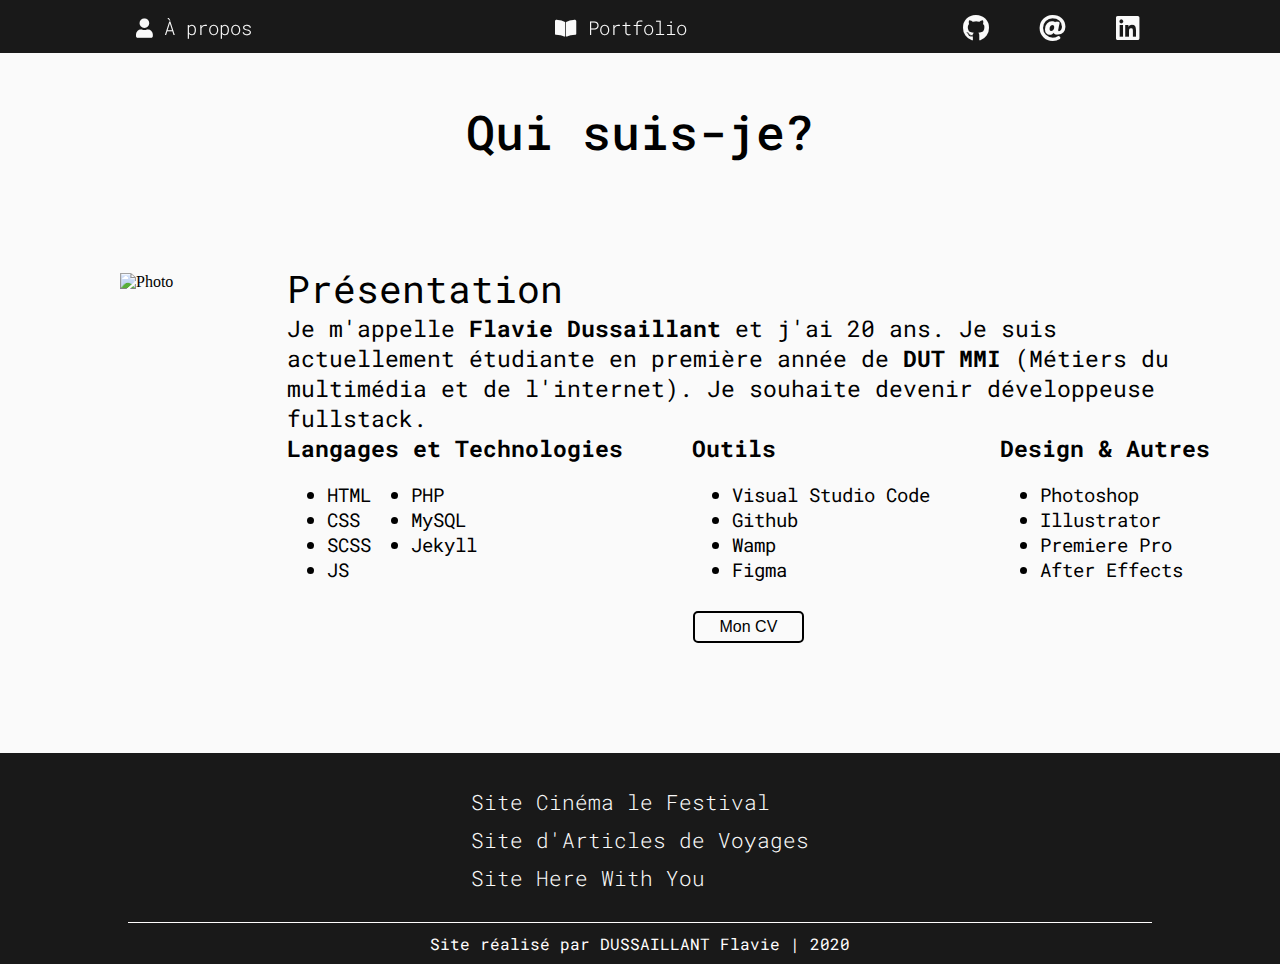
==== apropos.html @ 160a7bf2 "liens" ====
<!DOCTYPE html>
<html lang="fr">

<head>
    <meta charset="UTF-8">
    <meta name="viewport" content="width=device-width, initial-scale=1.0">
    <title>Dussaillant Flavie | Portfolio | A propos</title>
    <link rel="stylesheet" href="https://cdnjs.cloudflare.com/ajax/libs/font-awesome/5.15.1/css/all.min.css">
    <link rel="stylesheet" href="./index.css">
</head>

<body>
    <header>
        <nav class="menu">
            <div class="navup">
                <a href="apropos.html"><i class="fas fa-user"></i> À propos</a>
                <a href="index.html"><i class="fas fa-book-open"></i> Portfolio</a>
            </div>
            <div class="logonav">
                <a href="https://github.com/flavie25"><i class="fab fa-github"></i></a>
                <a href="mailto:flavie.dussaillant@mmibordeaux.com"><i class="fas fa-at"></i></a>
                <a href="https://www.linkedin.com/in/flavie-dussaillant/"><i class="fab fa-linkedin"></i></a>
            </div>
        </nav>
    </header>
    <main>
        <div class="titre">
            <h1>Qui suis-je?</h1>
        </div>
        <div class="presentation">
            <img class="presentationimage" src="./image/photoprofil.png" alt="Photo" />

            <div class="presentationtext">
                <div class="pres1">
                    <h2 class="title">Présentation</h2>
                </div>
                <div class="pres1">
                    <p>Je m'appelle <b>Flavie Dussaillant</b> et j'ai 20 ans. Je suis actuellement étudiante en première année de <b>DUT MMI</b> (Métiers du multimédia et de l'internet). Je souhaite devenir développeuse fullstack.</p>
                </div>
                <div class="infocomp">
                    <div class="pres1">
                        <p><b>Langages et Technologies</b></p>
                        <div class="competence">
                            <ul>
                                <li>HTML</li>
                                <li>CSS</li>
                                <li>SCSS</li>
                                <li>JS</li>
                            </ul>
                            <ul>
                                <li>PHP</li>
                                <li>MySQL</li>
                                <li>Jekyll</li>
                            </ul>
                        </div>
                    </div>
                    <div class="pres1">
                        <p><b>Outils</b></p>
                        <div class="competence">
                            <ul>
                                <li>Visual Studio Code</li>
                                <li>Github</li>
                                <li>Wamp</li>
                                <li>Figma</li>
                            </ul>
                        </div>
                    </div>
                    <div class="pres1">
                        <p><b>Design & Autres</b></p>
                        <div class="competence">
                            <ul>
                                <li>Photoshop</li>
                                <li>Illustrator</li>
                                <li>Premiere Pro</li>
                                <li>After Effects</li>
                            </ul>
                        </div>
                    </div>
                </div>
                <div class="CV">
                    <a class="CV_a" href="./CV_DUSSAILLANT_Flavie.pdf" target=_blank>
                        <button class="btn">Mon CV</button>
                    </a>
                </div>
            </div>

        </div>
        <!-- <div class="presentation">
            <img class="presentationimage" src="image/photoprofil1.jpg" alt="Photo" />
            <div class="presentationtext">
                <h2 class="title">Présentation</h2>
                <p>Je m'appelle Flavie Dussaillant et j'ai 19 ans. Etudiante en première année de DUT MMI (Métiers du multimédia et de l'internet), je me passione pour la création de sites web et plus particulièrement la partie développement web. J'apprécie
                    réaliser le codage à partir d'une maquette, mettre en forme les idées. Ayant déja fait deux ans de licence MIASHS (Mathématiques et informatiques appliquées aux sciences humaines et sociales) j'ai acquis des bases en HTML, CSS, PHP
                    et SQL. Je suis également en train de me former au JavaScript.</p>
                <p>J'ai pu m'initier au design au travers de différents ateliers qui m'ont permis d'acquérir des compétences dans l'utilisation de logiciels type Photoshop, Illustrator, After Effects ou encore Adobe XD pour la réalisation de maquette.</p>
                <p>Je suis également passionnée par l'anglais, une langue que je travaille dans le but de devenir bilingue afin de voyager et de pouvoir commmuniquer avec une multitude de personne.</p>
                <div class="competence">
                    <h2 class="title">Compétences</h3>
                        <img class="icon" src="image/html-5.png" alt="Logo HTML" />
                        <img class="icon" src="image/css-3.png" alt="Logo CSS" />
                        <img class="icon" src="image/adobe-photoshop-logo.png" alt="Logo Photoshop" />
                        <img class="icon" src="image/adobe-illustrator.png" alt="Logo Illustrator" />
                        <img class="icon" src="image/after-effects.png" alt="Logo after effects" />

                </div>
                <div class="CV">
                    <a class="CV_a" href="CV_DUSSAILLANT_Flavie.pdf" target=_blank>
                        <button class="btn">Mon CV</button>
                    </a>
                </div>
            </div>


        </div>-->
    </main>
    <footer>
        <div class="lien">
            <div class="colonnedouble">
                <div class="colonne">
                    <a href="sitecinema.html">Site Cinéma le Festival</a>
                    <a href="sitevoyage.html">Site d'Articles de Voyages</a>
                    <a href="maindanslamain.html">Site Here With You</a>
                </div>
                <!--
                <div class="ligne"></div>
                <div class="colonne">
                    <a href="cover.html">Cover d'album d'Eminem</a>
                    <a href="motiondesign.html">Motion Design</a>
                </div>
                -->
            </div>
        </div>
        <div class="lignefooter"></div>
        <div class="textfooter">
            <p>Site réalisé par DUSSAILLANT Flavie | 2020</p>
        </div>
    </footer>


</body>

</html>
---- index.css ----
@import url('https://fonts.googleapis.com/css2?family=Roboto+Mono:wght@100;200;300;400;500;600&display=swap');
@import url('https://fonts.googleapis.com/css2?family=DM+Sans:wght@400;500&family=Staatliches&display=swap');

/*src7*/

body {
    margin: 0;
    width: auto;
    background-color: rgb(250, 250, 250);
}

main {
    margin: 0;
    left: 0;
    padding: 0;
}

header {
    margin: 0;
    left: 0;
}

footer {
    background-color: rgba(0, 0, 0, 0.9);
}


/*header*/

i {
    color: inherit;
}

i.fab.fa-youtube {
    color: black;
}

.menu {
    display: flex;
    justify-content: space-around;
    background-color: rgba(0, 0, 0, 0.9);
    width: 100vw;
    height: auto;
    left: 0;
    top: 0;
    right: 0;
    font-family: 'Roboto Mono', monospace;
    font-weight: 300;
    padding: 10px;
    position: fixed;
    z-index: 10;
}

.menu a {
    text-decoration: none;
    color: rgb(250, 250, 250);
    margin: 5px 50px 0px 0px;
    font-size: 1.2em;
}

.navup {
    display: flex;
    justify-content: space-around;
    flex: 2;
}

.logonav {
    display: flex;
    justify-content: center;
    flex: 1;
}

.logonav i {
    font-size: 1.4em;
}

.titre {
    margin: 100px 0px;
}

.textaccueil h1 {
    font-family: 'DM Sans', sans-serif;
    font-size: 5em;
    margin: 0;
}

.textaccueil h2 {
    font-size: 2em;
}

.accueilback {
    display: flex;
    justify-content: center;
    width: 100%;
    height: 100vh;
    position: relative;
}

.backgrounddesk {
    object-fit: cover;
    width: 100%;
}

.backgroundmobile {
    display: none;
}

.textaccueil {
    position: absolute;
    top: 0;
    left: 0;
    width: 100%;
    height: 100%;
    display: flex;
    justify-content: center;
    align-items: center;
    flex-direction: column;
}

.box {
    margin-top: 200px;
}

.box span {
    width: 20px;
    height: 20px;
    display: block;
    border-right: 2px solid rgb(0, 0, 0);
    border-bottom: 2px solid rgb(0, 0, 0);
    transform: rotate(45deg);
    margin: -10px;
    animation: animate 2s infinite;
}

.box span:nth-child(2) {
    animation-delay: -0.2s;
}

.box span:nth-child(3) {
    animation-delay: -0.4s;
}

@keyframes animate {
    0% {
        opacity: 0;
    }
    50% {
        opacity: 1;
        transform: rotate(45deg) translate(10px, 10px);
    }
    100% {
        opacity: 0;
    }
}


/*Text*/

h1 {
    text-align: center;
    color: black;
    font-size: 3em;
    font-family: 'Roboto Mono', monospace;
    font-weight: 500;
    margin: 20px 0px 20px 0px;
}

h2 {
    text-align: center;
    font-family: 'Roboto Mono', monospace;
    font-weight: 400;
    font-size: 2.5em;
    margin: 0;
}

h2.index {
    margin-top: 9px;
    margin-bottom: 30px;
    font-size: 1.5em;
}

p {
    text-align: left;
    font-family: 'Roboto Mono', monospace;
    font-weight: 400;
    font-size: 1em;
    margin: 0;
}

a {
    text-decoration: none;
    color: black;
    font-family: 'Roboto Mono', monospace;
    font-weight: 300;
}

a:hover {
    color: rgb(255, 163, 87);
}

.textexplicatif {
    display: flex;
    justify-content: center;
    width: auto;
    margin: 25px 15px 40px 15px;
}

.textexplicatif p {
    text-align: center;
    width: 60%;
}


/*Index*/

.wrapper {
    display: flex;
    justify-content: center;
    flex-wrap: wrap;
    margin: auto;
    margin-top: 150px;
    margin-bottom: 30px;
    width: 80%;
    border-radius: 10px;
}

.container1 {
    width: 47%;
    height: 100%;
    margin: 15px;
    overflow: hidden;
    border-radius: 10px;
}

.image {
    object-fit: contain;
    margin: 0;
    width: 100%;
    height: 100%;
    transition: transform 0.4s ease-in-out;
    transform: scale(1);
    will-change: transform;
    border-radius: 10px;
}

.container1:hover .image {
    transform: scale(1.1);
}


/* Index Hover : Effet sur image*/

.element {
    position: relative;
    width: 100%;
    height: auto;
    margin: auto;
    padding: 0;
}

.container1:last-child {
    align-items: center;
}

.overlay {
    position: absolute;
    display: flex;
    justify-content: center;
    align-items: center;
    transition: 0.5s;
    background-color: rgba(0, 0, 0, 0.6);
    width: 100%;
    height: 100%;
    bottom: 0;
    left: 0;
    right: 0;
    overflow: hidden;
    opacity: 0;
}

.text {
    position: absolute;
    color: white;
    font-family: 'Roboto Mono', monospace;
    font-size: 1.5em;
    text-align: center;
    opacity: 0;
}

.element:hover .overlay {
    opacity: 1;
}

.element:hover .text {
    opacity: 1;
}


/*Index

.wrapper {
    display: flex;
    justify-content: space-between;
    flex-wrap: wrap;
    margin: auto;
    margin-top: 100px;
    width: 80%;
}

.container1 {
    width: 45%;
    height: auto;
}

.image {
    object-fit: contain;
    margin: 0;
    width: 100%;
    height: 100%;
}*/


/* Index Hover : Effet sur image

.element {
    position: relative;
    width: 100%;
    height: auto;
    margin: auto;
    height: auto;
}

.overlay {
    position: absolute;
    display: flex;
    justify-content: center;
    align-items: center;
    transition: 0.5s;
    background-color: rgba(0, 0, 0, 0.6);
    width: 100%;
    height: 100%;
    bottom: 0;
    left: 0;
    right: 0;
    overflow: hidden;
    opacity: 0;
}

.text {
    position: absolute;
    color: white;
    font-family: 'Roboto Mono', monospace;
    font-size: 1.5em;
    text-align: center;
    opacity: 0;
}

.element:hover .overlay {
    opacity: 1;
}

.element:hover .text {
    opacity: 1;
}*/


/*Site Cinéma et Voyage*/

.partie {
    display: flex;
    flex-wrap: wrap;
    width: auto;
    justify-content: space-around;
}

.mission {
    display: flex;
    align-items: center;
    flex-direction: row;
    justify-content: space-around;
    width: 90%;
    margin-bottom: 100px;
    margin: auto;
}

.missionpresentation {
    display: flex;
    align-items: flex-start;
    flex-direction: column;
    justify-content: space-between;
    width: 90%;
}

.missionimage {
    width: 100%;
}

.missiontext {
    color: black;
    font-family: 'Roboto Mono', monospace;
    font-weight: 400;
    font-size: 1.5em;
    text-align: center;
    margin: 15px 0px;
}

.infos {
    color: black;
    font-family: 'Roboto Mono', monospace;
    font-weight: 400;
    text-align: left;
    font-size: 1.2em;
    margin-bottom: 30px;
}

.videocinemaMission {
    display: flex;
    flex-wrap: wrap;
    justify-content: center;
    align-items: center;
    width: 50%;
    height: 70%;
    margin-bottom: 20px;
}

.siteweb {
    display: flex;
    flex-wrap: wrap;
    justify-content: space-around;
    width: 93%;
    margin: auto;
    margin-top: 80px;
    margin-bottom: 20px;
}

.image11 {
    margin-top: 10px;
    width: 30%;
    height: 100%;
}

.imagemdm {
    margin-top: 10px;
    width: 23%;
    height: 100%;
}

.imagecinema {
    width: 90%;
    height: auto;
    margin-top: 15px;
    padding: 0;
    object-fit: contain;
}


/*Cover d'album*/

.imagecover {
    width: 30%;
    height: auto;
    margin-top: 15px;
    padding: 0;
    object-fit: contain;
}

.containercover {
    display: flex;
    flex-wrap: wrap;
    width: auto;
    justify-content: space-around;
    margin: 100px 30px 10px 30px;
}


/*A propos*/

.presentation {
    display: flex;
    justify-content: space-around;
    width: auto;
    height: auto;
    margin: 100px 70px 100px 70px;
}


/*.presentationtext {
    width: 50%;
    margin-top: 50px;
}*/

.pres1 {
    font-family: 'Roboto Mono', monospace;
    font-weight: 400;
    text-align: left;
    font-size: 1.2em;
    align-items: center;
}

.infocomp {
    display: flex;
    justify-content: space-between;
}

.competence {
    display: flex;
}

.presentationtext {
    display: flex;
    justify-content: space-around;
    flex-direction: column;
}

.presentationimage {
    width: 30%;
    height: auto;
    object-fit: contain;
    margin: 10px 50px 10px 50px;
}

.presentation p {
    text-align: left;
    font-size: 1.2em;
}


/*Vidéos*/

.videocinema {
    display: flex;
    flex-wrap: wrap;
    justify-content: center;
    align-items: center;
    width: 30%;
    height: 70%;
    margin: auto;
    margin-bottom: 20px;
}

.fullscreen-video {
    width: 100%;
    height: auto;
    padding: 0;
    object-fit: contain;
    margin: auto;
    display: flex;
    justify-content: center;
}

.videocinema1 {
    display: flex;
    flex-wrap: wrap;
    justify-content: center;
    align-items: center;
    width: 50%;
    height: 70%;
    margin: auto;
    margin-bottom: 20px;
}

.fullscreen-video1 {
    width: 100%;
    height: auto;
    margin: 0;
    padding: 0;
    object-fit: contain;
}


/*footer*/

.lien {
    display: flex;
    flex-wrap: wrap;
    justify-content: space-around;
    padding: 5px;
    padding-top: 20px;
}

.lien a {
    font-size: 1.3em;
    color: rgb(250, 250, 250);
    margin: 5px;
}

.colonne {
    display: flex;
    justify-content: left;
    flex-direction: column;
}

.colonnedouble {
    display: flex;
}

.colonnedouble .colonne {
    margin: 10px;
}

.ligne {
    width: 5px;
    border-left: 1px solid rgb(255, 253, 253);
    height: 80%;
    margin: auto;
}

.lignefooter {
    width: 80%;
    margin: auto;
    margin-top: 10px;
    border-top: 1px solid rgb(255, 253, 253);
}

.textfooter p {
    color: rgb(255, 253, 253);
    text-align: center;
    padding: 10px 0;
}

.CV {
    display: flex;
    justify-content: space-around;
    align-items: center;
}

.btn {
    background: none;
    border: 2px solid #000000;
    color: rgb(0, 0, 0);
    border-radius: 5px;
    margin: 10px;
    padding: 5px 25px;
    font-size: 1em;
    transition: ease-out 0.3s;
    position: relative;
    z-index: 1;
}

.btn:hover {
    background-color: rgba(250, 250, 250);
    cursor: pointer;
}

.btn::before {
    top: 0;
    left: 50%;
    right: 50%;
    bottom: 0;
    position: absolute;
    transition: 0.5s all ease;
    opacity: 0;
    content: "";
    background-color: rgb(255, 163, 87);
}

.btn:hover::before {
    transition: 0.5s all ease;
    left: 0;
    right: 0;
    opacity: 1;
    z-index: -1;
}

.title {
    text-align: left;
    font-size: 2em;
}

.icon {
    width: 4%
}


/*Carrousel*/

.tns-controls {
    display: flex;
    justify-content: space-around;
    margin: 20px 0px 40px 0px;
}

.tns-controls.button {
    background-color: #E06615;
    border: none;
    width: 50px;
    height: 50px;
    border-radius: 25px;
    padding: 10px;
    font-size: 1.3em;
    color: #fff;
}

.tns-outer {
    margin: auto;
    margin-bottom: 30px;
    width: 80%;
    border-radius: 30px;
}

.tns-nav {
    display: flex;
    justify-content: center;
    margin: 20px 0px 40px 0px;
}

.tns-nav-active {
    background-color: rgba(0, 0, 0, 0.8);
    border: none;
}

.tns-nav .button {
    width: 8px;
    height: 24px;
    border-radius: 12px;
    border: none;
    margin: 5px;
    background-color: #B7C4D6;
}


/*Version tablette */

@media all and (max-width:1250px) {
    h1 {
        font-size: 2em;
    }
    h2 {
        font-size: 1.2em;
    }
    .text {
        font-size: 1em;
    }
    .textexplicatif p {
        width: 70%;
    }
    .presentation {
        flex-direction: column-reverse;
        justify-content: center;
        align-items: center;
        margin: 60px 10px 0 10px;
    }
    .presentationtext {
        width: 90%;
        margin-top: 50px;
    }
    .presentationimage {
        width: 45%;
        height: auto;
        object-fit: contain;
        margin: 10px;
    }
    .presentation p {
        font-size: 1em;
    }
    .wrapper {
        margin: auto;
        margin-top: 80px;
        width: 90%;
    }
    .videocinema {
        width: 60%;
        height: 70%;
    }
    .fullscreen-video {
        width: 70%;
    }
    .partie {
        flex-direction: column;
    }
    .textaccueil h1 {
        font-size: 4em;
    }
    .textaccueil h2 {
        font-size: 2em;
    }
}


/*Version téléphone */

@media all and (max-width:800px) {
    .wrapper {
        flex-direction: column;
        justify-content: center;
        align-items: center;
        width: 90%;
        margin-top: 40px;
    }
    .container1 {
        width: 100%;
        height: auto;
        margin: 5px 0px;
    }
    h1 {
        font-size: 1.5em;
        margin: 0;
    }
    h2 {
        font-size: 1.5em;
    }
    p {
        font-size: 0.8em;
    }
    .textexplicatif p {
        width: 100%;
    }
    .siteweb {
        flex-direction: column;
        margin: auto;
        margin-bottom: 20px;
        justify-content: center;
        align-items: center;
    }
    .image11 {
        width: 90%;
        height: 100%;
    }
    .containercover {
        flex-direction: column;
        justify-content: center;
        align-items: center;
        margin: 60px 20px 10px 20px;
    }
    .imagecover {
        width: 80%;
    }
    .presentationimage {
        width: 70%;
        height: auto;
        object-fit: contain;
        margin: 10px;
    }
    .presentationtext {
        width: 90%;
    }
    .presentation {
        margin: 20px 10px 0 10px;
    }
    p.headertext {
        font-size: 0.9em;
    }
    .menu {
        flex-direction: column;
        align-items: center;
    }
    .navup {
        display: flex;
        flex-direction: row;
    }
    .menu a {
        font-size: 0.9em;
    }
    .lien {
        flex-direction: column;
    }
    .lien a {
        font-size: 0.9em;
    }
    .videocinema {
        width: 80%;
        height: 70%;
    }
    .fullscreen-video {
        width: 100%;
    }
    .videocinema1 {
        width: 80%;
        height: 70%;
    }
    .infocomp {
        flex-direction: column;
    }
    .presentation {
        margin: 0;
    }
    .titre {
        margin: 100px 0 0 0;
    }
    .pres1 {
        font-size: 1em;
        margin: 10px 0;
    }
    h2.title {
        font-size: 1.3em;
        font-weight: 800;
    }
    .textaccueil h1 {
        font-size: 2em;
    }
    .textaccueil h2 {
        font-size: 1.5em;
    }
    .backgrounddesk {
        display: none;
    }
    .backgroundmobile {
        object-fit: cover;
        width: 100%;
        display: block;
    }
    .mission {
        flex-direction: column;
    }
    .colonnedouble {
        flex-direction: column;
    }
}
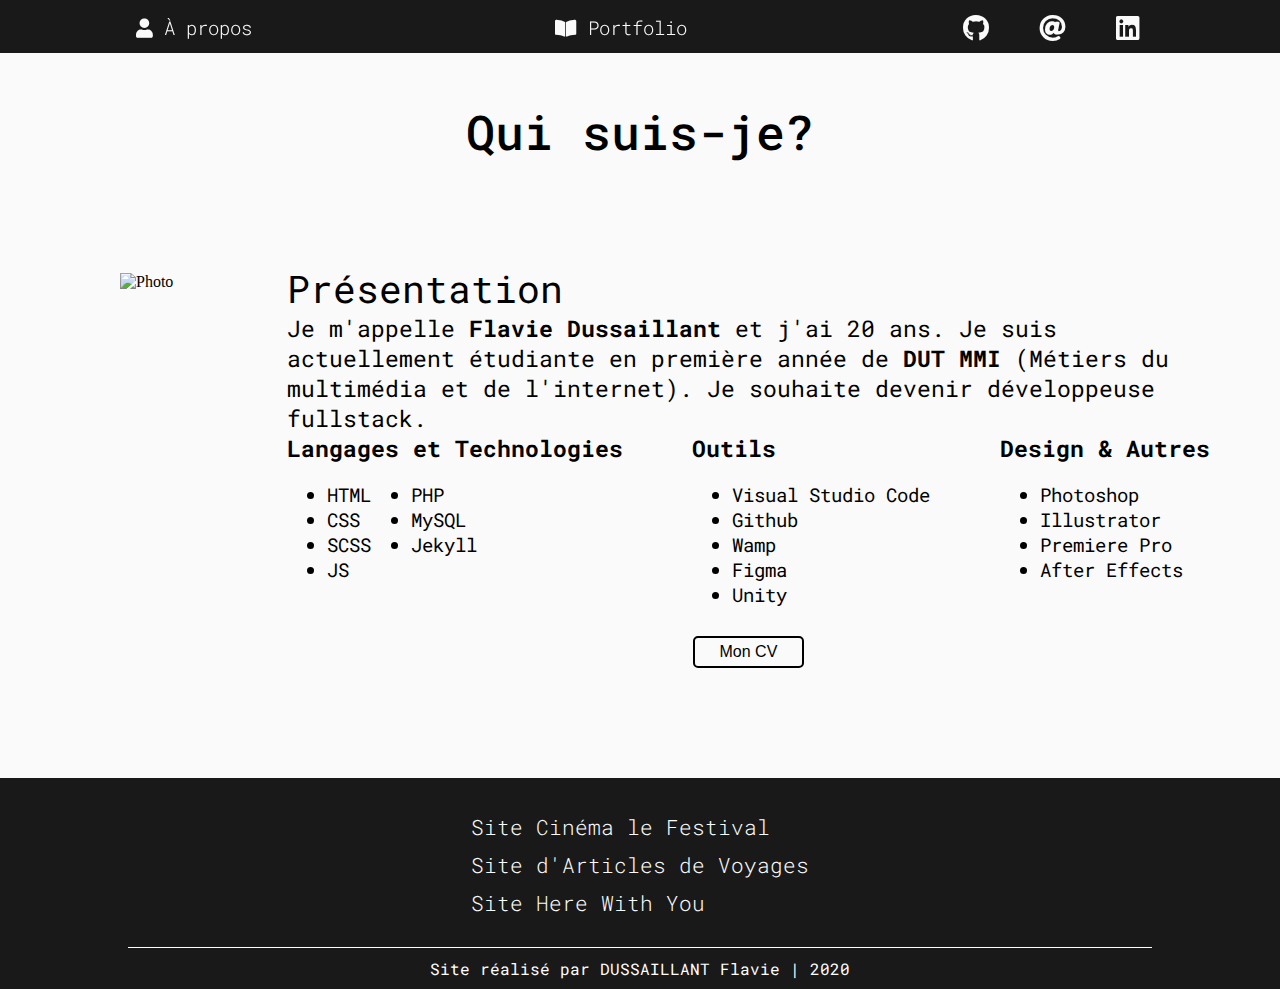
==== commit 48904e00: "finitions" ====
--- a/apropos.html
+++ b/apropos.html
@@ -62,6 +62,7 @@
                                 <li>Github</li>
                                 <li>Wamp</li>
                                 <li>Figma</li>
+                                <li>Unity</li>
                             </ul>
                         </div>
                     </div>
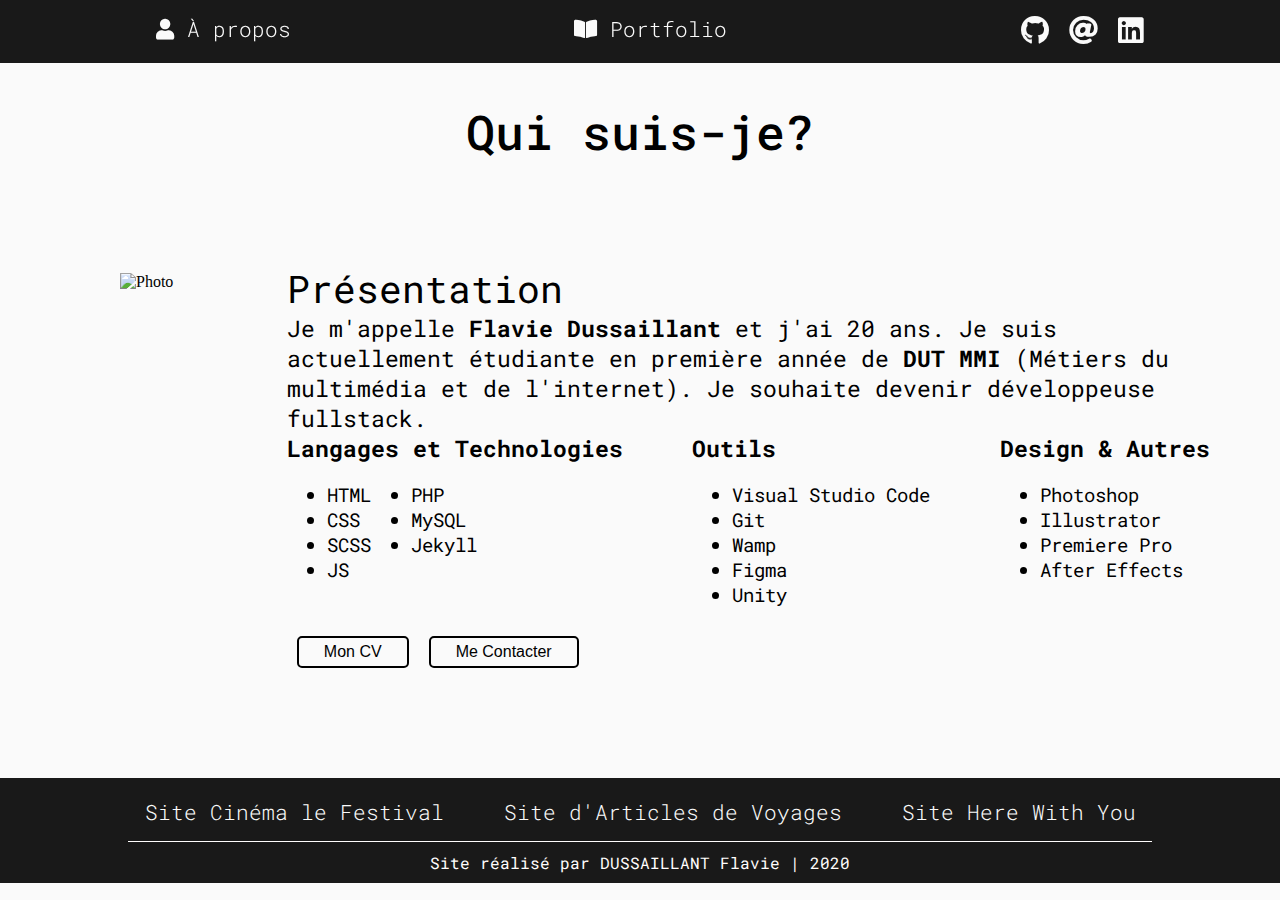
==== commit 2aeea486: "hover images modis" ====
--- a/apropos.html
+++ b/apropos.html
@@ -12,7 +12,7 @@
 <body>
     <header>
         <nav class="menu">
-            <div class="navup">
+            <div class="navup cl-effect-4">
                 <a href="apropos.html"><i class="fas fa-user"></i> À propos</a>
                 <a href="index.html"><i class="fas fa-book-open"></i> Portfolio</a>
             </div>
@@ -23,6 +23,7 @@
             </div>
         </nav>
     </header>
+
     <main>
         <div class="titre">
             <h1>Qui suis-je?</h1>
@@ -59,7 +60,7 @@
                         <div class="competence">
                             <ul>
                                 <li>Visual Studio Code</li>
-                                <li>Github</li>
+                                <li>Git</li>
                                 <li>Wamp</li>
                                 <li>Figma</li>
                                 <li>Unity</li>
@@ -78,41 +79,21 @@
                         </div>
                     </div>
                 </div>
-                <div class="CV">
-                    <a class="CV_a" href="./CV_DUSSAILLANT_Flavie.pdf" target=_blank>
-                        <button class="btn">Mon CV</button>
-                    </a>
+                <div class="btnfooter">
+                    <div class="CV">
+                        <a href="./CV_DUSSAILLANT_Flavie.pdf" target=_blank>
+                            <button class="btn">Mon CV</button>
+                        </a>
+                    </div>
+                    <div class="CV">
+                        <a href="mailto:flavie.dussaillant@mmibordeaux.com" target=_blank>
+                            <button class="btn">Me Contacter</button>
+                        </a>
+                    </div>
                 </div>
             </div>
 
         </div>
-        <!-- <div class="presentation">
-            <img class="presentationimage" src="image/photoprofil1.jpg" alt="Photo" />
-            <div class="presentationtext">
-                <h2 class="title">Présentation</h2>
-                <p>Je m'appelle Flavie Dussaillant et j'ai 19 ans. Etudiante en première année de DUT MMI (Métiers du multimédia et de l'internet), je me passione pour la création de sites web et plus particulièrement la partie développement web. J'apprécie
-                    réaliser le codage à partir d'une maquette, mettre en forme les idées. Ayant déja fait deux ans de licence MIASHS (Mathématiques et informatiques appliquées aux sciences humaines et sociales) j'ai acquis des bases en HTML, CSS, PHP
-                    et SQL. Je suis également en train de me former au JavaScript.</p>
-                <p>J'ai pu m'initier au design au travers de différents ateliers qui m'ont permis d'acquérir des compétences dans l'utilisation de logiciels type Photoshop, Illustrator, After Effects ou encore Adobe XD pour la réalisation de maquette.</p>
-                <p>Je suis également passionnée par l'anglais, une langue que je travaille dans le but de devenir bilingue afin de voyager et de pouvoir commmuniquer avec une multitude de personne.</p>
-                <div class="competence">
-                    <h2 class="title">Compétences</h3>
-                        <img class="icon" src="image/html-5.png" alt="Logo HTML" />
-                        <img class="icon" src="image/css-3.png" alt="Logo CSS" />
-                        <img class="icon" src="image/adobe-photoshop-logo.png" alt="Logo Photoshop" />
-                        <img class="icon" src="image/adobe-illustrator.png" alt="Logo Illustrator" />
-                        <img class="icon" src="image/after-effects.png" alt="Logo after effects" />
-
-                </div>
-                <div class="CV">
-                    <a class="CV_a" href="CV_DUSSAILLANT_Flavie.pdf" target=_blank>
-                        <button class="btn">Mon CV</button>
-                    </a>
-                </div>
-            </div>
-
-
-        </div>-->
     </main>
     <footer>
         <div class="lien">
@@ -137,7 +118,6 @@
         </div>
     </footer>
 
-
 </body>
 
 </html>--- a/index.css
+++ b/index.css
@@ -25,10 +25,11 @@
 }
 
 
-/*header*/
+/*Navbar*/
 
 i {
     color: inherit;
+    transition: ease-in-out 0.1s;
 }
 
 i.fab.fa-youtube {
@@ -37,7 +38,7 @@
 
 .menu {
     display: flex;
-    justify-content: space-around;
+    justify-content: space-between;
     background-color: rgba(0, 0, 0, 0.9);
     width: 100vw;
     height: auto;
@@ -46,7 +47,7 @@
     right: 0;
     font-family: 'Roboto Mono', monospace;
     font-weight: 300;
-    padding: 10px;
+    padding: 15px;
     position: fixed;
     z-index: 10;
 }
@@ -54,8 +55,8 @@
 .menu a {
     text-decoration: none;
     color: rgb(250, 250, 250);
-    margin: 5px 50px 0px 0px;
-    font-size: 1.2em;
+    font-size: 1.3em;
+    position: relative;
 }
 
 .navup {
@@ -67,7 +68,12 @@
 .logonav {
     display: flex;
     justify-content: center;
+    align-items: center;
     flex: 1;
+}
+
+.logonav a {
+    margin: 0 10px;
 }
 
 .logonav i {
@@ -75,18 +81,11 @@
 }
 
 .titre {
-    margin: 100px 0px;
-}
-
-.textaccueil h1 {
-    font-family: 'DM Sans', sans-serif;
-    font-size: 5em;
-    margin: 0;
-}
-
-.textaccueil h2 {
-    font-size: 2em;
-}
+    margin: 100px 10px;
+}
+
+
+/*Accueil*/
 
 .accueilback {
     display: flex;
@@ -116,6 +115,19 @@
     align-items: center;
     flex-direction: column;
 }
+
+.textaccueil h1 {
+    font-family: 'DM Sans', sans-serif;
+    font-size: 5em;
+    margin: 0;
+}
+
+.textaccueil h2 {
+    font-size: 2em;
+}
+
+
+/*Flèches Accueil*/
 
 .box {
     margin-top: 200px;
@@ -154,6 +166,39 @@
 }
 
 
+/*Animation navbar*/
+
+.cl-effect-4 a {
+    padding: 0 0 5px;
+}
+
+.cl-effect-4 a::after {
+    position: absolute;
+    top: 100%;
+    left: 0;
+    width: 100%;
+    height: 1px;
+    background: rgb(255, 163, 87);
+    content: '';
+    opacity: 0;
+    -webkit-transition: height 0.3s, opacity 0.3s, -webkit-transform 0.3s;
+    -moz-transition: height 0.3s, opacity 0.3s, -moz-transform 0.3s;
+    transition: height 0.3s, opacity 0.3s, transform 0.3s;
+    -webkit-transform: translateY(-10px);
+    -moz-transform: translateY(-10px);
+    transform: translateY(-10px);
+}
+
+.cl-effect-4 a:hover::after,
+.cl-effect-4 a:focus::after {
+    height: 1px;
+    opacity: 1;
+    -webkit-transform: translateY(0px);
+    -moz-transform: translateY(0px);
+    transform: translateY(0px);
+}
+
+
 /*Text*/
 
 h1 {
@@ -192,22 +237,16 @@
     color: black;
     font-family: 'Roboto Mono', monospace;
     font-weight: 300;
+    transition: ease-in-out 0.2s;
 }
 
 a:hover {
     color: rgb(255, 163, 87);
-}
-
-.textexplicatif {
-    display: flex;
-    justify-content: center;
-    width: auto;
-    margin: 25px 15px 40px 15px;
-}
-
-.textexplicatif p {
-    text-align: center;
-    width: 60%;
+    transition: ease-in-out 0.2s;
+}
+
+.colonne a:hover {
+    color: rgb(255, 163, 87);
 }
 
 
@@ -296,74 +335,6 @@
 }
 
 
-/*Index
-
-.wrapper {
-    display: flex;
-    justify-content: space-between;
-    flex-wrap: wrap;
-    margin: auto;
-    margin-top: 100px;
-    width: 80%;
-}
-
-.container1 {
-    width: 45%;
-    height: auto;
-}
-
-.image {
-    object-fit: contain;
-    margin: 0;
-    width: 100%;
-    height: 100%;
-}*/
-
-
-/* Index Hover : Effet sur image
-
-.element {
-    position: relative;
-    width: 100%;
-    height: auto;
-    margin: auto;
-    height: auto;
-}
-
-.overlay {
-    position: absolute;
-    display: flex;
-    justify-content: center;
-    align-items: center;
-    transition: 0.5s;
-    background-color: rgba(0, 0, 0, 0.6);
-    width: 100%;
-    height: 100%;
-    bottom: 0;
-    left: 0;
-    right: 0;
-    overflow: hidden;
-    opacity: 0;
-}
-
-.text {
-    position: absolute;
-    color: white;
-    font-family: 'Roboto Mono', monospace;
-    font-size: 1.5em;
-    text-align: center;
-    opacity: 0;
-}
-
-.element:hover .overlay {
-    opacity: 1;
-}
-
-.element:hover .text {
-    opacity: 1;
-}*/
-
-
 /*Site Cinéma et Voyage*/
 
 .partie {
@@ -393,6 +364,9 @@
 
 .missionimage {
     width: 100%;
+    display: flex;
+    margin: auto;
+    justify-content: center;
 }
 
 .missiontext {
@@ -483,12 +457,6 @@
     margin: 100px 70px 100px 70px;
 }
 
-
-/*.presentationtext {
-    width: 50%;
-    margin-top: 50px;
-}*/
-
 .pres1 {
     font-family: 'Roboto Mono', monospace;
     font-weight: 400;
@@ -526,27 +494,6 @@
 
 
 /*Vidéos*/
-
-.videocinema {
-    display: flex;
-    flex-wrap: wrap;
-    justify-content: center;
-    align-items: center;
-    width: 30%;
-    height: 70%;
-    margin: auto;
-    margin-bottom: 20px;
-}
-
-.fullscreen-video {
-    width: 100%;
-    height: auto;
-    padding: 0;
-    object-fit: contain;
-    margin: auto;
-    display: flex;
-    justify-content: center;
-}
 
 .videocinema1 {
     display: flex;
@@ -587,15 +534,14 @@
 .colonne {
     display: flex;
     justify-content: left;
-    flex-direction: column;
+}
+
+.colonne a {
+    margin: 0 30px;
 }
 
 .colonnedouble {
     display: flex;
-}
-
-.colonnedouble .colonne {
-    margin: 10px;
 }
 
 .ligne {
@@ -621,7 +567,11 @@
 .CV {
     display: flex;
     justify-content: space-around;
-    align-items: center;
+    align-self: flex-start;
+}
+
+.btnfooter {
+    display: flex;
 }
 
 .btn {
@@ -726,7 +676,10 @@
         font-size: 2em;
     }
     h2 {
-        font-size: 1.2em;
+        font-size: 1.6em;
+    }
+    p {
+        font-size: 0.9em;
     }
     .text {
         font-size: 1em;
@@ -756,7 +709,13 @@
     .wrapper {
         margin: auto;
         margin-top: 80px;
+        margin-bottom: 80px;
         width: 90%;
+    }
+    .container1 {
+        width: 85%;
+        height: auto;
+        margin: 10px 0px;
     }
     .videocinema {
         width: 60%;
@@ -773,6 +732,19 @@
     }
     .textaccueil h2 {
         font-size: 2em;
+    }
+    .mission {
+        flex-direction: column;
+    }
+    .missionimage {
+        width: 80%;
+        margin-bottom: 10px;
+    }
+    .titre {
+        margin: 100px 0 0 20px;
+    }
+    .colonne {
+        flex-direction: column;
     }
 }
 
@@ -786,6 +758,7 @@
         align-items: center;
         width: 90%;
         margin-top: 40px;
+        margin-bottom: 40px;
     }
     .container1 {
         width: 100%;
@@ -794,13 +767,13 @@
     }
     h1 {
         font-size: 1.5em;
-        margin: 0;
+        margin: 0 5px;
     }
     h2 {
         font-size: 1.5em;
     }
     p {
-        font-size: 0.8em;
+        font-size: 0.7em;
     }
     .textexplicatif p {
         width: 100%;
@@ -815,6 +788,12 @@
     .image11 {
         width: 90%;
         height: 100%;
+        margin-top: 30px;
+    }
+    .imagemdm {
+        width: 70%;
+        height: 100%;
+        margin-top: 20px;
     }
     .containercover {
         flex-direction: column;
@@ -843,19 +822,22 @@
     .menu {
         flex-direction: column;
         align-items: center;
+        justify-content: center;
+        width: auto;
     }
     .navup {
         display: flex;
         flex-direction: row;
     }
     .menu a {
-        font-size: 0.9em;
+        font-size: 1em;
+        margin: 5px 10px;
     }
     .lien {
         flex-direction: column;
     }
     .lien a {
-        font-size: 0.9em;
+        font-size: 1em;
     }
     .videocinema {
         width: 80%;
@@ -899,9 +881,6 @@
         width: 100%;
         display: block;
     }
-    .mission {
-        flex-direction: column;
-    }
     .colonnedouble {
         flex-direction: column;
     }
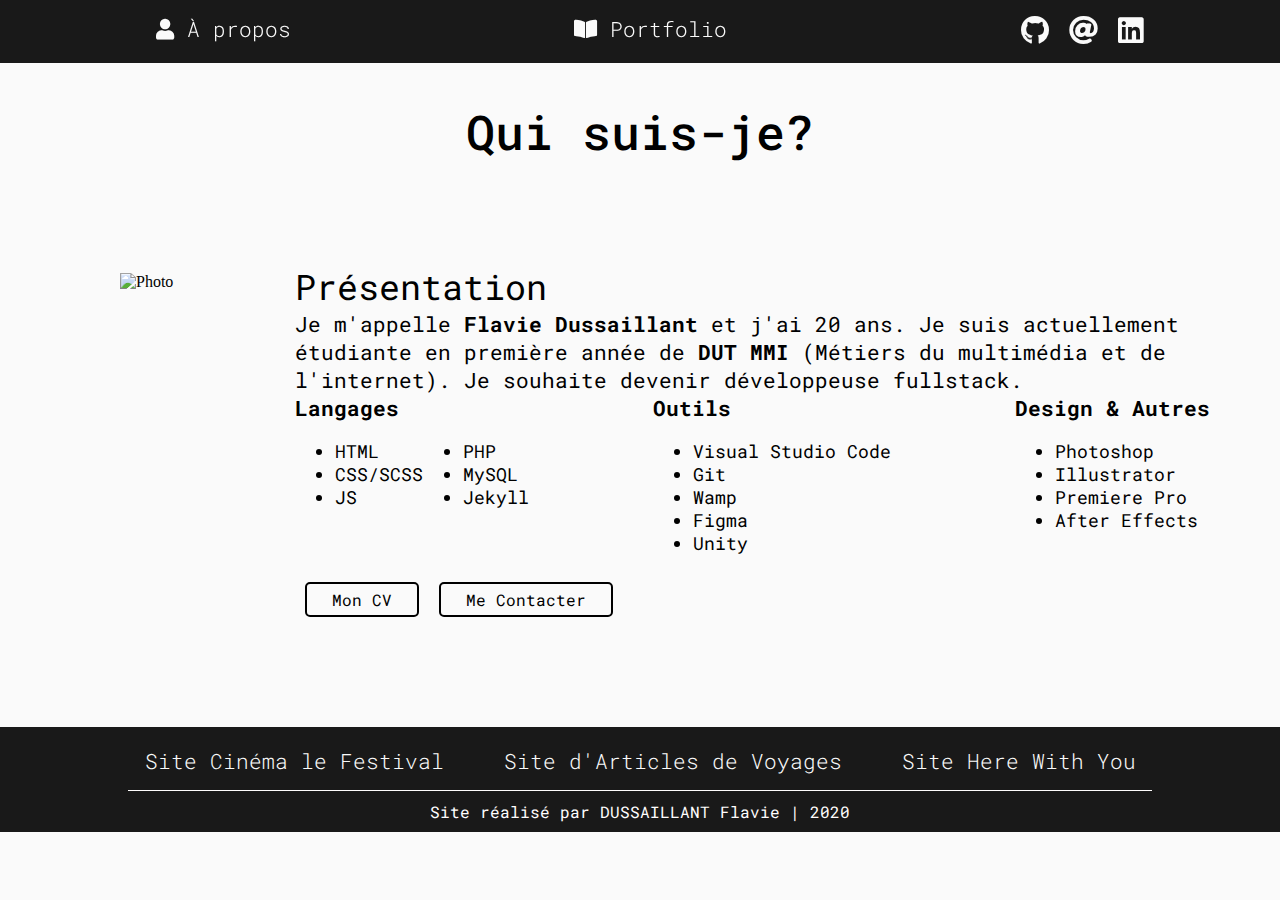
==== commit a6239b98: "a propos modif" ====
--- a/apropos.html
+++ b/apropos.html
@@ -40,12 +40,11 @@
                 </div>
                 <div class="infocomp">
                     <div class="pres1">
-                        <p><b>Langages et Technologies</b></p>
+                        <p><b>Langages</b></p>
                         <div class="competence">
                             <ul>
                                 <li>HTML</li>
-                                <li>CSS</li>
-                                <li>SCSS</li>
+                                <li>CSS/SCSS</li>
                                 <li>JS</li>
                             </ul>
                             <ul>
--- a/index.css
+++ b/index.css
@@ -461,7 +461,7 @@
     font-family: 'Roboto Mono', monospace;
     font-weight: 400;
     text-align: left;
-    font-size: 1.2em;
+    font-size: 1.1em;
     align-items: center;
 }
 
@@ -585,6 +585,8 @@
     transition: ease-out 0.3s;
     position: relative;
     z-index: 1;
+    font-family: 'Roboto Mono', monospace;
+    font-weight: 400;
 }
 
 .btn:hover {
@@ -615,6 +617,7 @@
 .title {
     text-align: left;
     font-size: 2em;
+    font-weight: 400;
 }
 
 .icon {
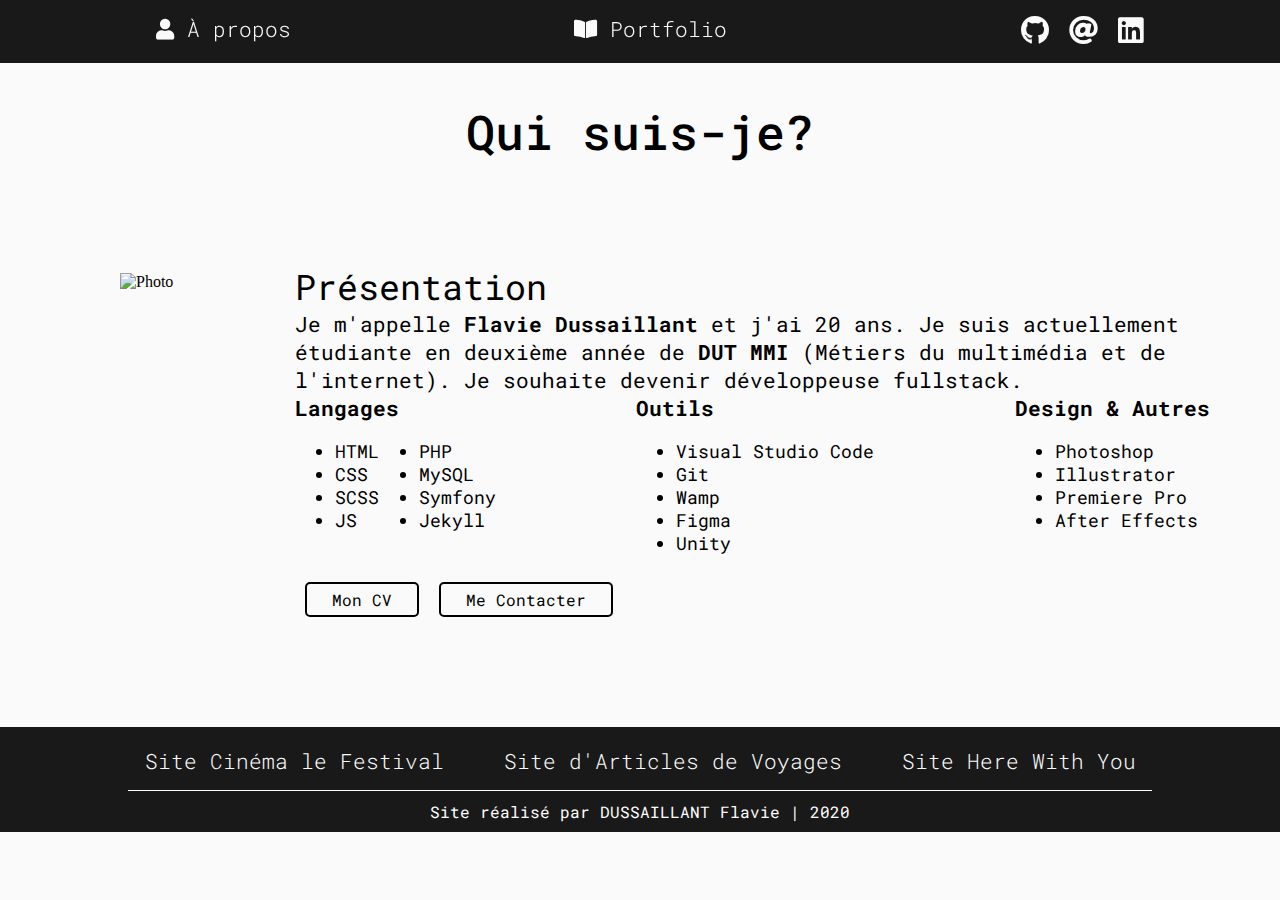
==== commit 71f72138: "version 2021" ====
--- a/apropos.html
+++ b/apropos.html
@@ -36,7 +36,7 @@
                     <h2 class="title">Présentation</h2>
                 </div>
                 <div class="pres1">
-                    <p>Je m'appelle <b>Flavie Dussaillant</b> et j'ai 20 ans. Je suis actuellement étudiante en première année de <b>DUT MMI</b> (Métiers du multimédia et de l'internet). Je souhaite devenir développeuse fullstack.</p>
+                    <p>Je m'appelle <b>Flavie Dussaillant</b> et j'ai 20 ans. Je suis actuellement étudiante en deuxième année de <b>DUT MMI</b> (Métiers du multimédia et de l'internet). Je souhaite devenir développeuse fullstack.</p>
                 </div>
                 <div class="infocomp">
                     <div class="pres1">
@@ -44,12 +44,14 @@
                         <div class="competence">
                             <ul>
                                 <li>HTML</li>
-                                <li>CSS/SCSS</li>
+                                <li>CSS</li>
+                                <li>SCSS</li>
                                 <li>JS</li>
                             </ul>
                             <ul>
                                 <li>PHP</li>
                                 <li>MySQL</li>
+                                <li>Symfony</li>
                                 <li>Jekyll</li>
                             </ul>
                         </div>
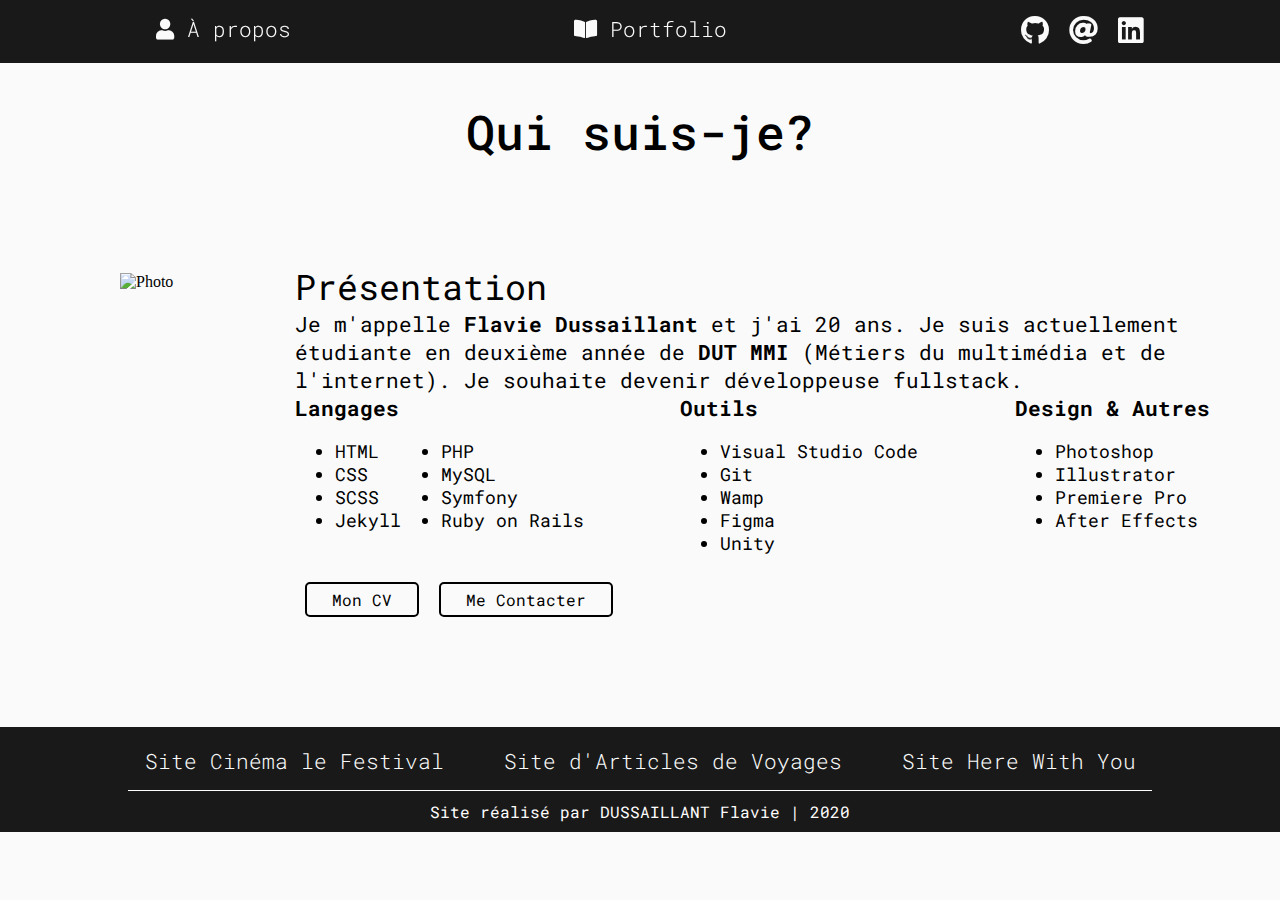
==== commit f809865c: "version 2021.1" ====
--- a/apropos.html
+++ b/apropos.html
@@ -46,13 +46,14 @@
                                 <li>HTML</li>
                                 <li>CSS</li>
                                 <li>SCSS</li>
-                                <li>JS</li>
+                                <li>Jekyll</li>
                             </ul>
                             <ul>
                                 <li>PHP</li>
                                 <li>MySQL</li>
                                 <li>Symfony</li>
-                                <li>Jekyll</li>
+                                <li>Ruby on Rails</li>
+
                             </ul>
                         </div>
                     </div>
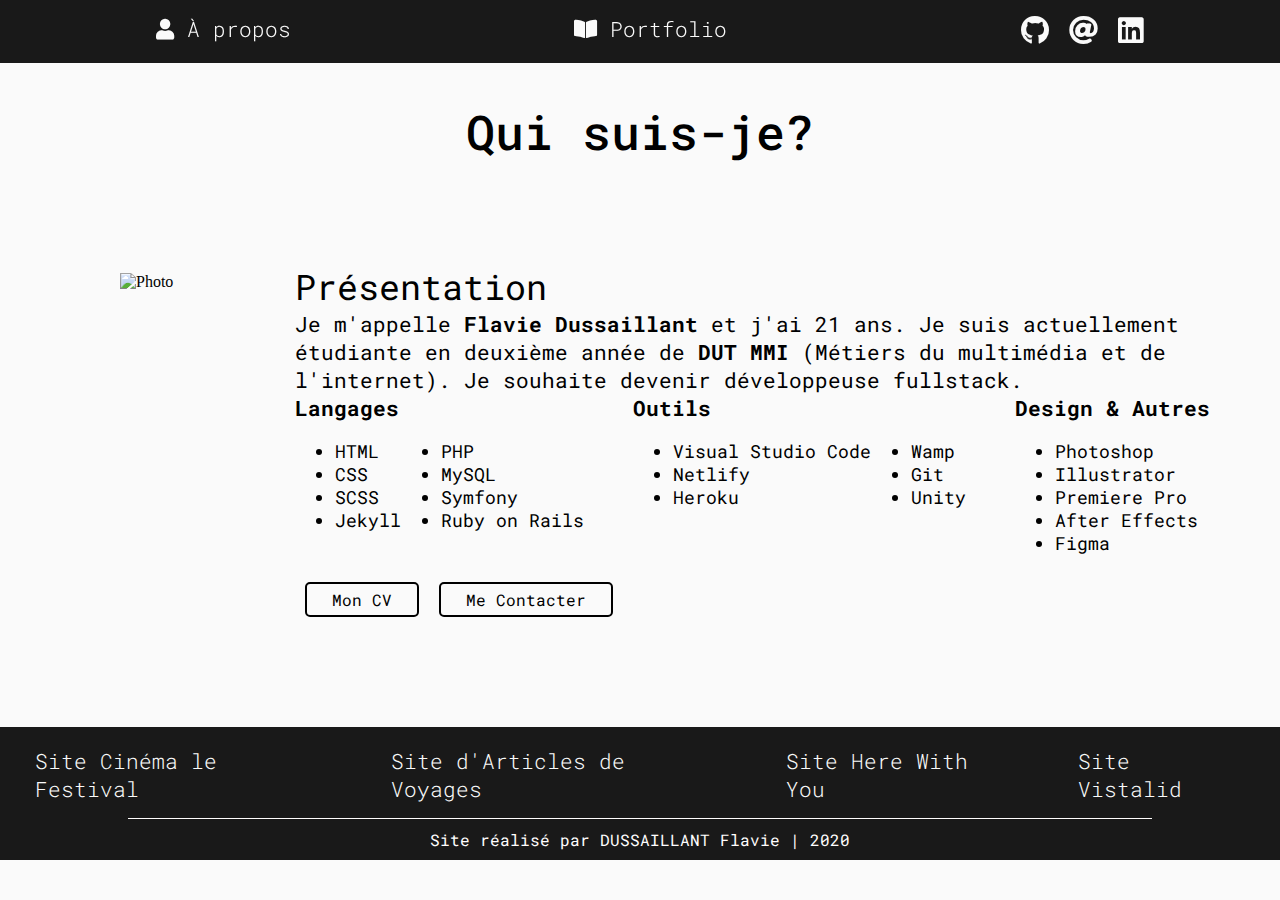
==== commit ec25e8ce: "page vistalid" ====
--- a/apropos.html
+++ b/apropos.html
@@ -36,7 +36,7 @@
                     <h2 class="title">Présentation</h2>
                 </div>
                 <div class="pres1">
-                    <p>Je m'appelle <b>Flavie Dussaillant</b> et j'ai 20 ans. Je suis actuellement étudiante en deuxième année de <b>DUT MMI</b> (Métiers du multimédia et de l'internet). Je souhaite devenir développeuse fullstack.</p>
+                    <p>Je m'appelle <b>Flavie Dussaillant</b> et j'ai 21 ans. Je suis actuellement étudiante en deuxième année de <b>DUT MMI</b> (Métiers du multimédia et de l'internet). Je souhaite devenir développeuse fullstack.</p>
                 </div>
                 <div class="infocomp">
                     <div class="pres1">
@@ -62,9 +62,12 @@
                         <div class="competence">
                             <ul>
                                 <li>Visual Studio Code</li>
+                                <li>Netlify</li>
+                                <li>Heroku</li>
+                            </ul>
+                            <ul>
+                                <li>Wamp</li>
                                 <li>Git</li>
-                                <li>Wamp</li>
-                                <li>Figma</li>
                                 <li>Unity</li>
                             </ul>
                         </div>
@@ -77,13 +80,14 @@
                                 <li>Illustrator</li>
                                 <li>Premiere Pro</li>
                                 <li>After Effects</li>
+                                <li>Figma</li>
                             </ul>
                         </div>
                     </div>
                 </div>
                 <div class="btnfooter">
                     <div class="CV">
-                        <a href="./CV_DUSSAILLANT_Flavie.pdf" target=_blank>
+                        <a href="./CV_DUSSAIILANT_Flavie.pdf" target=_blank>
                             <button class="btn">Mon CV</button>
                         </a>
                     </div>
@@ -104,6 +108,7 @@
                     <a href="sitecinema.html">Site Cinéma le Festival</a>
                     <a href="sitevoyage.html">Site d'Articles de Voyages</a>
                     <a href="maindanslamain.html">Site Here With You</a>
+                    <a href="symfony.html">Site Vistalid</a>
                 </div>
                 <!--
                 <div class="ligne"></div>
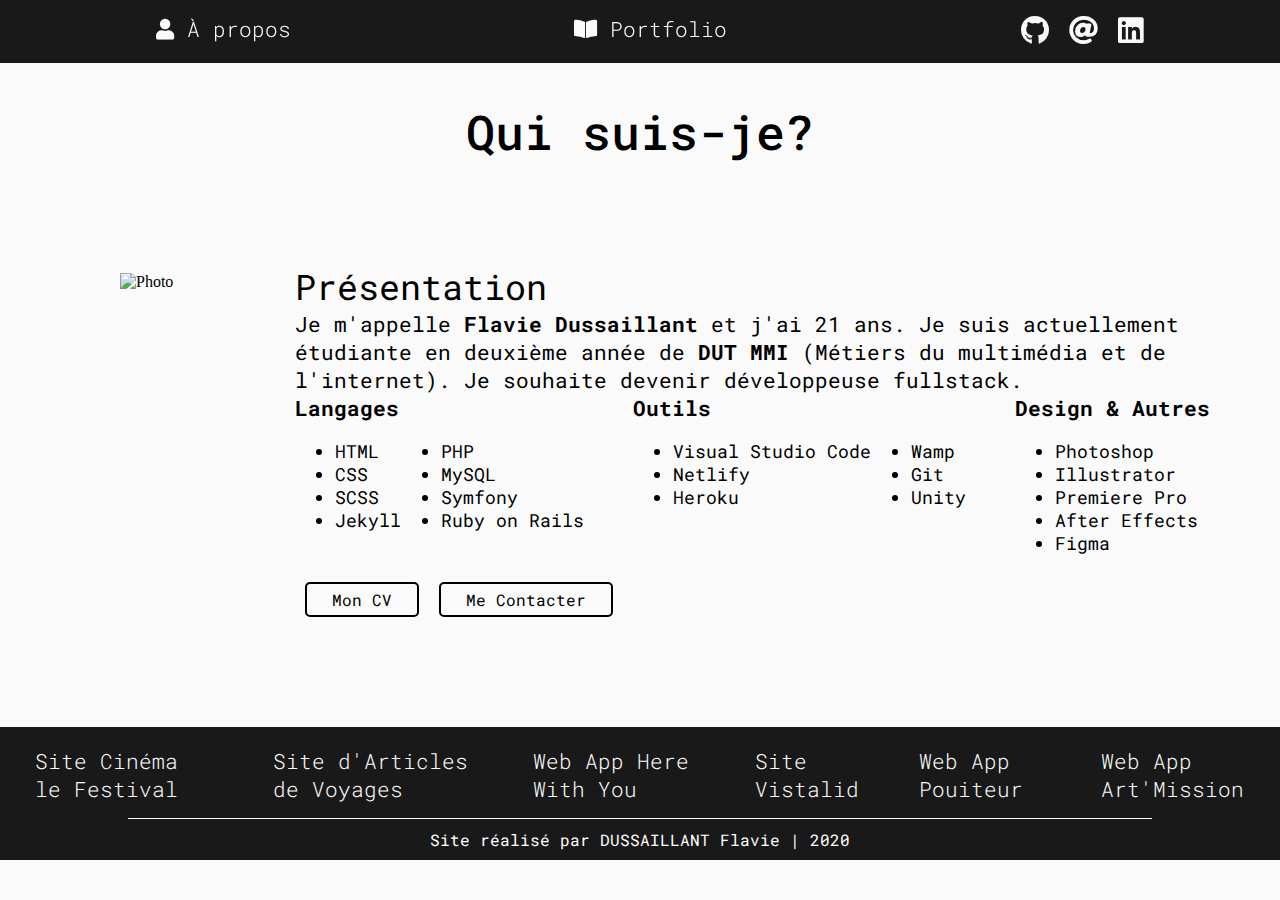
==== commit 1984d4bf: "mise à jour 2022" ====
--- a/apropos.html
+++ b/apropos.html
@@ -87,12 +87,12 @@
                 </div>
                 <div class="btnfooter">
                     <div class="CV">
-                        <a href="./CV_DUSSAIILANT_Flavie.pdf" target=_blank>
+                        <a href="./CV_DUSSAILLANT_FLAVIE.pdf" target=_blank>
                             <button class="btn">Mon CV</button>
                         </a>
                     </div>
                     <div class="CV">
-                        <a href="mailto:flavie.dussaillant@mmibordeaux.com" target=_blank>
+                        <a href="mailto:flavie.dussaillant@gmail.com" target=_blank>
                             <button class="btn">Me Contacter</button>
                         </a>
                     </div>
@@ -104,19 +104,16 @@
     <footer>
         <div class="lien">
             <div class="colonnedouble">
-                <div class="colonne">
+                <div class="colonne ">
                     <a href="sitecinema.html">Site Cinéma le Festival</a>
                     <a href="sitevoyage.html">Site d'Articles de Voyages</a>
-                    <a href="maindanslamain.html">Site Here With You</a>
+                    <a href="maindanslamain.html">Web App Here With You</a>
                     <a href="symfony.html">Site Vistalid</a>
                 </div>
-                <!--
-                <div class="ligne"></div>
-                <div class="colonne">
-                    <a href="cover.html">Cover d'album d'Eminem</a>
-                    <a href="motiondesign.html">Motion Design</a>
+                <div class="colonne ">
+                    <a href="reactpouiteur.html">Web App Pouiteur</a>
+                    <a href="artmission.html">Web App Art'Mission</a>
                 </div>
-                -->
             </div>
         </div>
         <div class="lignefooter"></div>
@@ -124,7 +121,6 @@
             <p>Site réalisé par DUSSAILLANT Flavie | 2020</p>
         </div>
     </footer>
-
 </body>
 
 </html>--- a/index.css
+++ b/index.css
@@ -407,6 +407,14 @@
     margin-bottom: 20px;
 }
 
+.websitelink{
+    text-decoration: none;
+    color: black;
+    font-family: 'Roboto Mono', monospace;
+    font-weight: 400;
+    font-size: 1em;
+}
+
 .image11 {
     margin-top: 10px;
     width: 30%;
@@ -425,6 +433,12 @@
     margin-top: 15px;
     padding: 0;
     object-fit: contain;
+}
+
+.imgMobile{
+    margin-top: 10px;
+    width: 20%;
+    height: 100%;
 }
 
 
@@ -798,6 +812,11 @@
         height: 100%;
         margin-top: 20px;
     }
+    .imgMobile{
+        width: 60%;
+        height: 100%;
+        margin-top: 20px;
+    }
     .containercover {
         flex-direction: column;
         justify-content: center;
